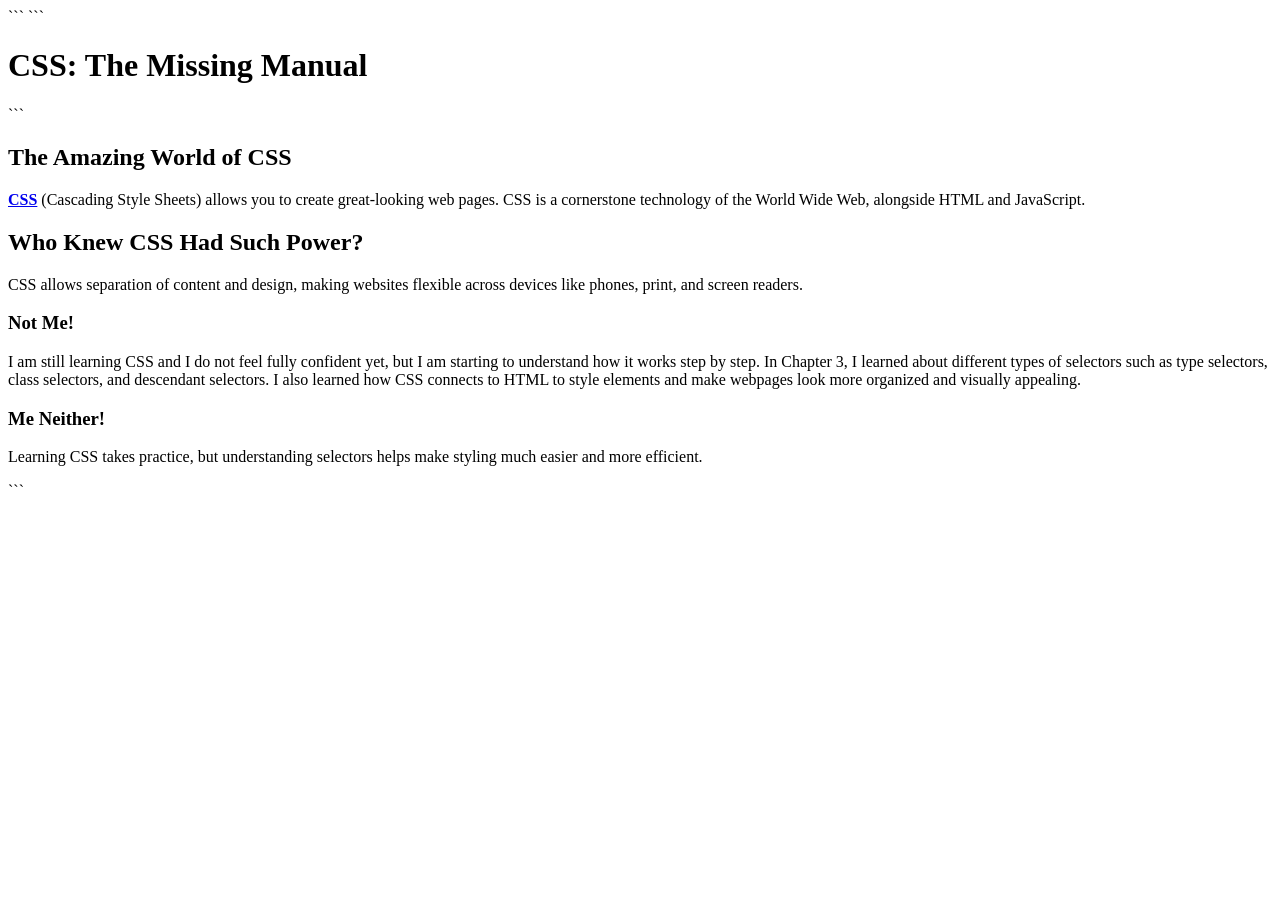
==== lesson02/selector_basics_start.html @ 843b3f1e "Add files via upload" ====
<!DOCTYPE html>

<html lang="en">
  <head>
    <meta charset="UTF-8" />
    <meta name="viewport" content="width=device-width, initial-scale=1.0" />
    <meta
      name="description"
      content="Practice file for learning CSS selectors and modern HTML structure."
    />
    <title>Selector Basics</title>

```
<!-- Google Font -->
<link
  rel="stylesheet"
  href="https://fonts.googleapis.com/css2?family=Varela+Round&display=swap"
/>

<!-- YOUR CSS FILE -->
<link rel="stylesheet" href="styles.css" />
```

  </head>

  <body>
    <header>
      <h1>CSS: The Missing Manual</h1>
    </header>

```
<article>
  <h2>The Amazing World of CSS</h2>
  <p>
    <strong><a href="https://developer.mozilla.org/en-US/docs/Glossary/CSS">CSS</a></strong>
    (Cascading Style Sheets) allows you to create great-looking web pages.
    CSS is a cornerstone technology of the World Wide Web, alongside HTML
    and JavaScript.
  </p>

  <h2>Who Knew CSS Had Such Power?</h2>
  <p>
    CSS allows separation of content and design, making websites flexible
    across devices like phones, print, and screen readers.
  </p>

  <!-- NOT ME SECTION -->
  <h3 class="not-me">Not Me!</h3>
  <p>
    I am still learning CSS and I do not feel fully confident yet, but I am
    starting to understand how it works step by step. In Chapter 3, I learned
    about different types of selectors such as type selectors, class
    selectors, and descendant selectors. I also learned how CSS connects to
    HTML to style elements and make webpages look more organized and
    visually appealing.
  </p>

  <!-- ME NEITHER SECTION -->
  <h3>Me Neither!</h3>
  <p>
    Learning CSS takes practice, but understanding selectors helps make
    styling much easier and more efficient.
  </p>
</article>
```

  </body>
</html>
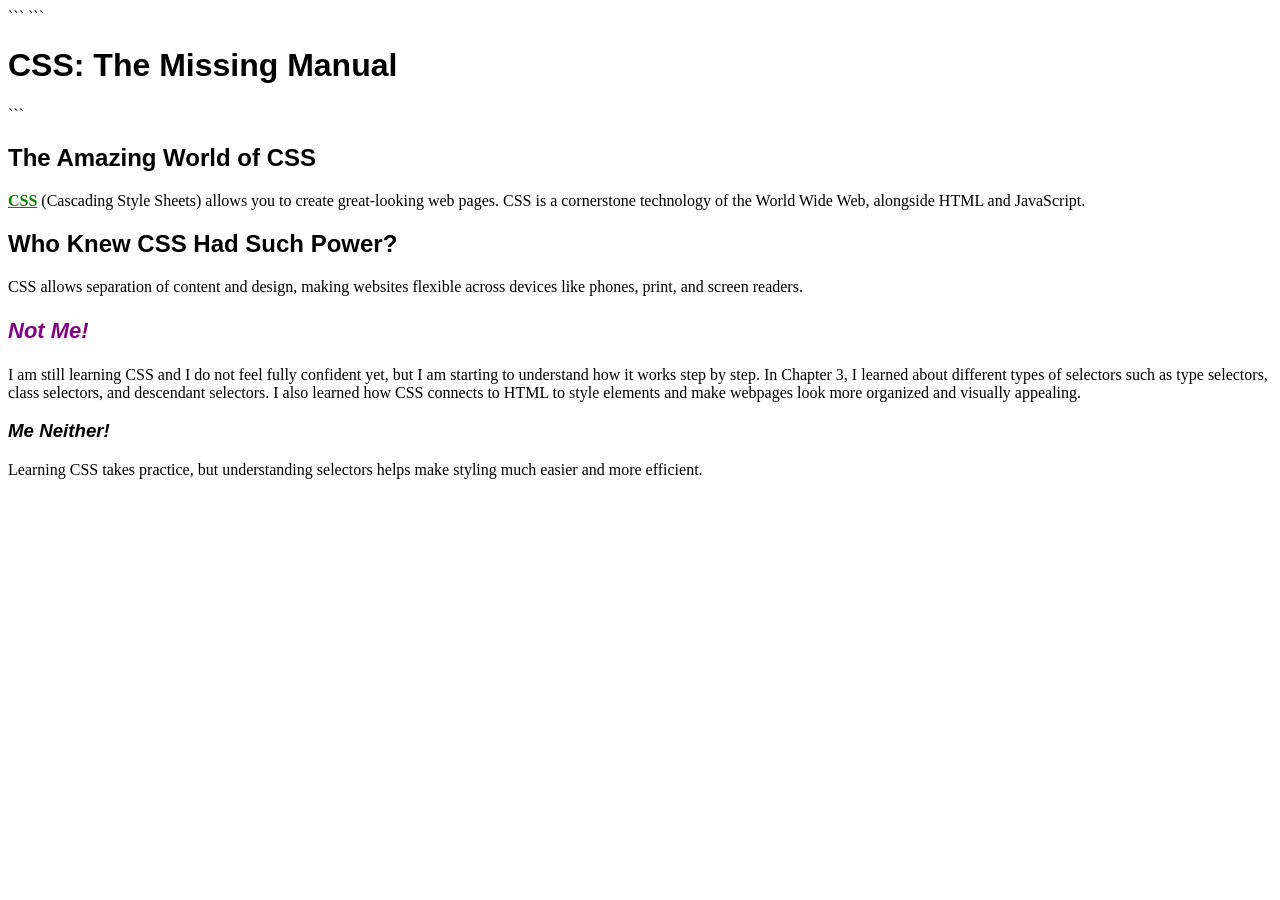
==== commit 6e40b229: "Add files via upload" ====
--- a/lesson02/selector_basics_start.html
+++ b/lesson02/selector_basics_start.html
@@ -61,8 +61,8 @@
     Learning CSS takes practice, but understanding selectors helps make
     styling much easier and more efficient.
   </p>
+  
 </article>
-```
 
   </body>
 </html>
--- a/lesson02/styles.css
+++ b/lesson02/styles.css
@@ -0,0 +1,21 @@
+/* Modern selector for headings */
+:is(h1, h2, h3) {
+color: black;
+font-family: 'Varela Round', sans-serif;
+}
+
+/* Descendant selector for links */
+article a {
+color: green;
+}
+
+/* Make ALL h3 italic (covers "Me Neither!") */
+h3 {
+font-style: italic;
+}
+
+/* Custom style for "Not Me!" */
+.not-me {
+color: purple;
+font-size: 22px;
+}
